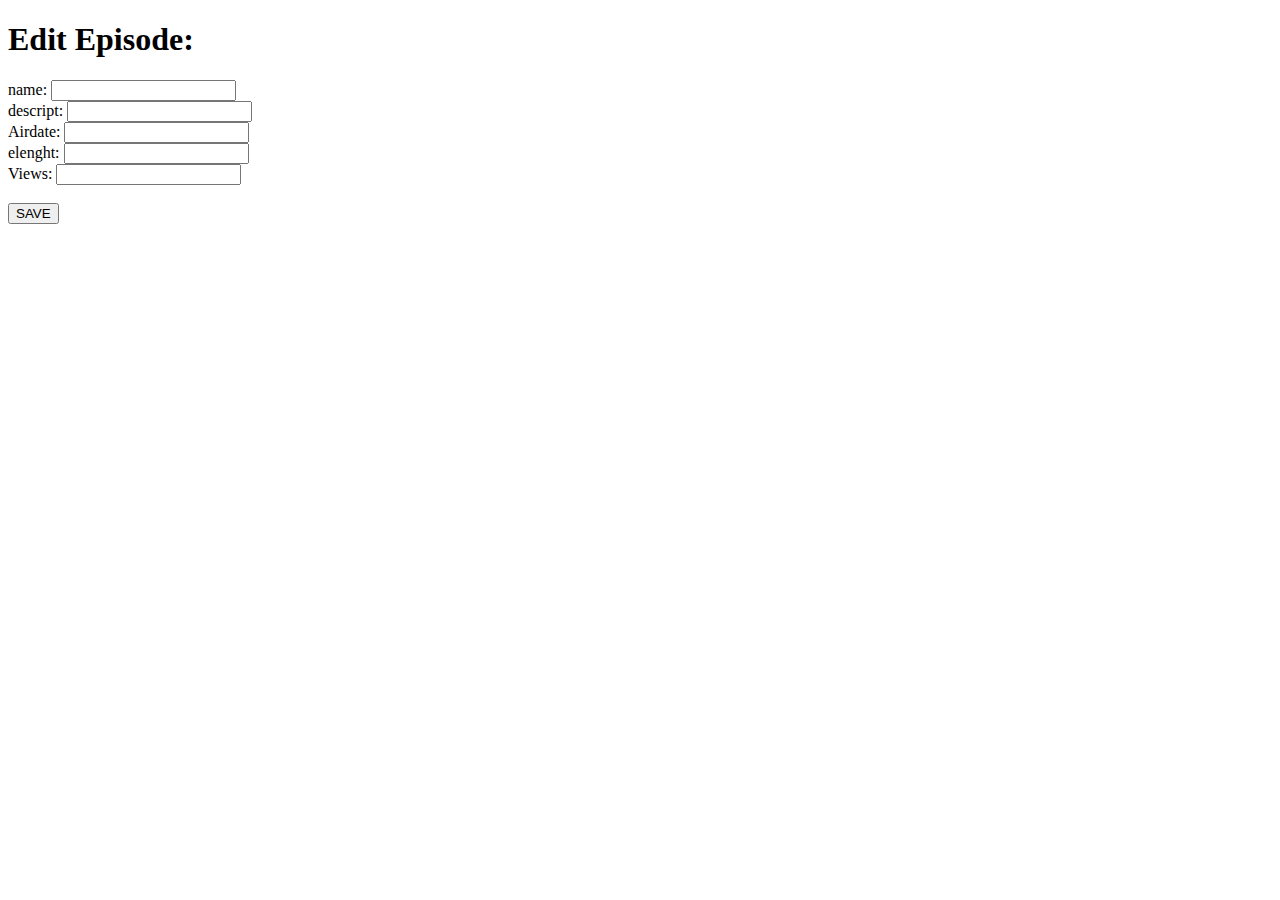
==== harjoitustyo/target/classes/templates/editepisode.html @ c1f5d0da "Add files via upload" ====
<!DOCTYPE HTML>
<html xmlns:th="http://www.thymeleaf.org">
<head>
    <title>Edit an Episode</title>
    <meta http-equiv="Content-Type" content="text/html; charset=UTF-8" />
    <link type="text/css" rel="stylesheet" href="css/bootstrap.min.css" th:href="@{css/bootstrap.min.css}" />
</head>
<body>
	<h1>Edit Episode:</h1>
	
	<form th:object="${episode}" th:action="@{../save-episode}" action="#" method="post">	
	<input type="hidden" th:field="*{EpisodeId}" class="form-control"/>
		  	<label for="type">name: </label>
			<input type="text" id="name" th:field="*{name}" />
			<br>
		  	<label for="type">descript: </label>
			<input type="text" id="descript" th:field="*{descript}" />
			<br>
		  	<label for="type">Airdate: </label>
			<input type="text" id="airdate" th:field="*{airdate}" />
			<br>
			<label for="type">elenght: </label>
			<input type="text" id="elenght" th:field="*{elenght}" />
			<br>
			<label for="type">Views: </label>
			<input type="text" id="views" th:field="*{views}" />
	<div>

		
			<br><input type="submit" value="SAVE"/>
		</form>
		
	</div>

	
</body>
</html>
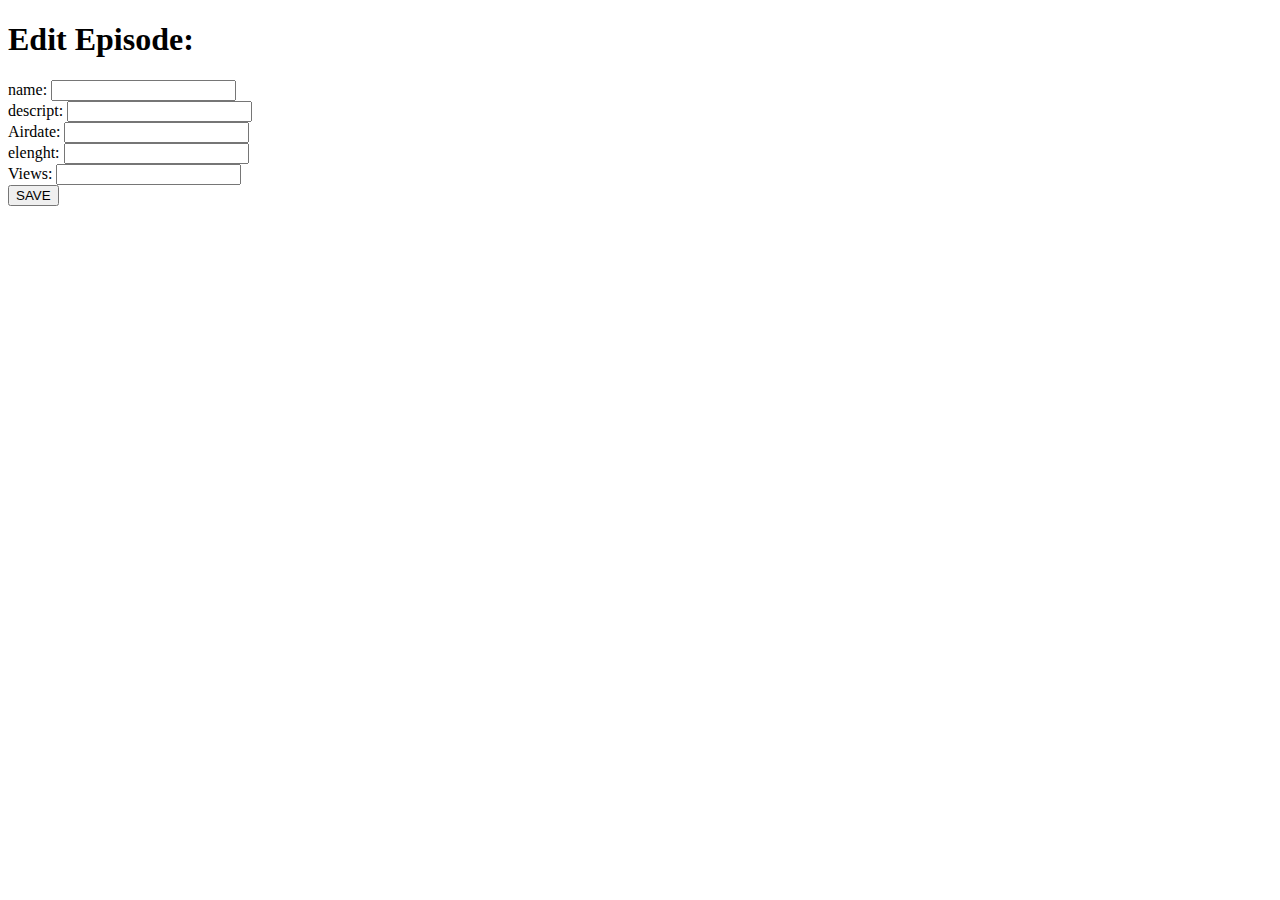
==== commit 820f4a62: "Add files via upload" ====
--- a/harjoitustyo/target/classes/templates/editepisode.html
+++ b/harjoitustyo/target/classes/templates/editepisode.html
@@ -8,9 +8,9 @@
 <body>
 	<h1>Edit Episode:</h1>
 	
-	<form th:object="${episode}" th:action="@{../save-episode}" action="#" method="post">	
+	<form th:object="${episode}" th:action="@{save-episode}" action="#" method="post">	
 	<input type="hidden" th:field="*{EpisodeId}" class="form-control"/>
-		  	<label for="type">name: </label>
+		  <label for="type">name: </label>
 			<input type="text" id="name" th:field="*{name}" />
 			<br>
 		  	<label for="type">descript: </label>
@@ -24,13 +24,10 @@
 			<br>
 			<label for="type">Views: </label>
 			<input type="text" id="views" th:field="*{views}" />
-	<div>
 
 		
 			<br><input type="submit" value="SAVE"/>
 		</form>
-		
-	</div>
 
 	
 </body>
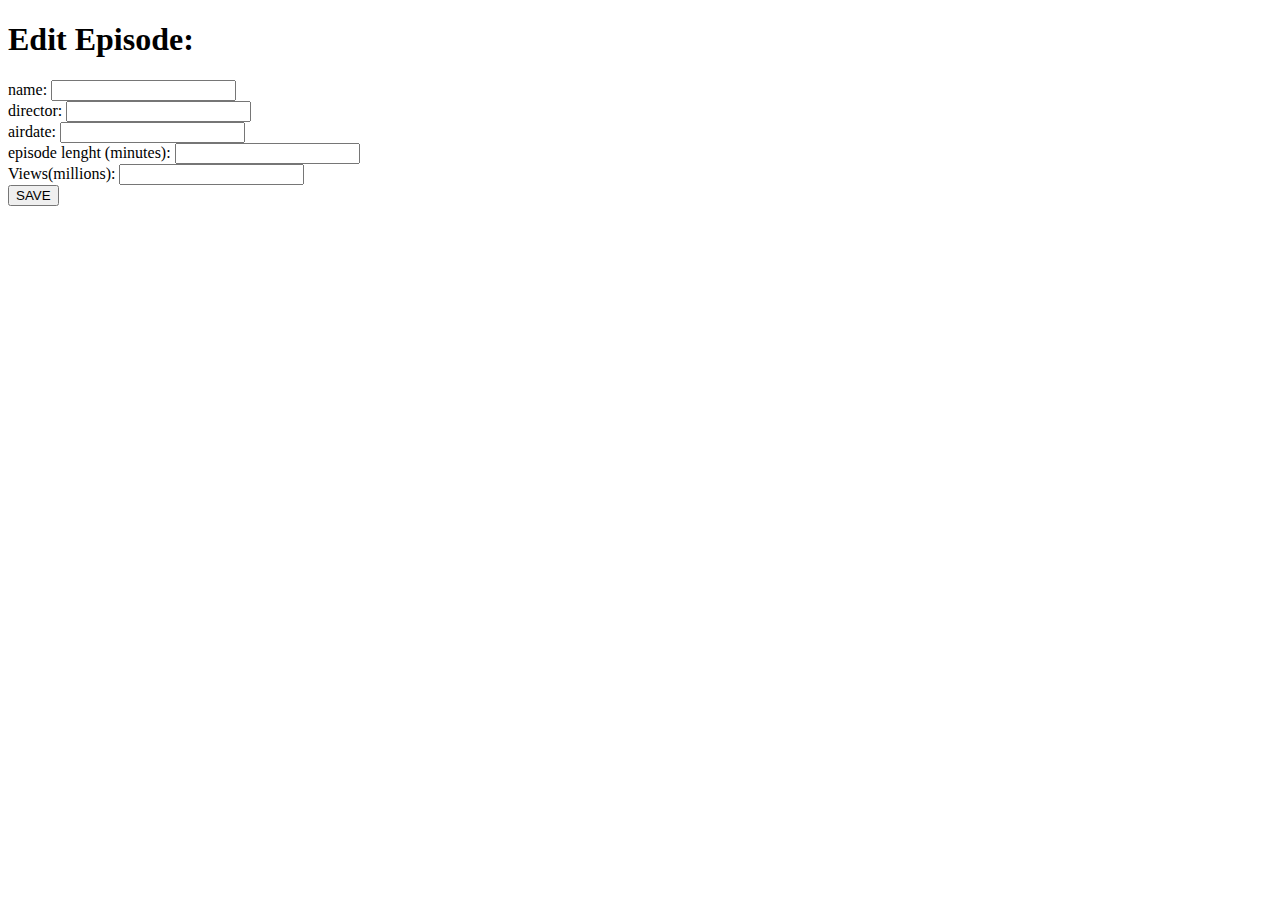
==== commit f37fa85a: "Add files via upload" ====
--- a/harjoitustyo/target/classes/templates/editepisode.html
+++ b/harjoitustyo/target/classes/templates/editepisode.html
@@ -8,21 +8,21 @@
 <body>
 	<h1>Edit Episode:</h1>
 	
-	<form th:object="${episode}" th:action="@{save-episode}" action="#" method="post">	
+	<form th:object="${episode}" th:action="@{../save-episode}" action="#" method="post">	
 	<input type="hidden" th:field="*{EpisodeId}" class="form-control"/>
 		  <label for="type">name: </label>
 			<input type="text" id="name" th:field="*{name}" />
 			<br>
-		  	<label for="type">descript: </label>
+		  	<label for="type">director: </label>
 			<input type="text" id="descript" th:field="*{descript}" />
 			<br>
-		  	<label for="type">Airdate: </label>
+		  	<label for="type">airdate: </label>
 			<input type="text" id="airdate" th:field="*{airdate}" />
 			<br>
-			<label for="type">elenght: </label>
+			<label for="type">episode lenght (minutes): </label>
 			<input type="text" id="elenght" th:field="*{elenght}" />
 			<br>
-			<label for="type">Views: </label>
+			<label for="type">Views(millions): </label>
 			<input type="text" id="views" th:field="*{views}" />
 
 		
